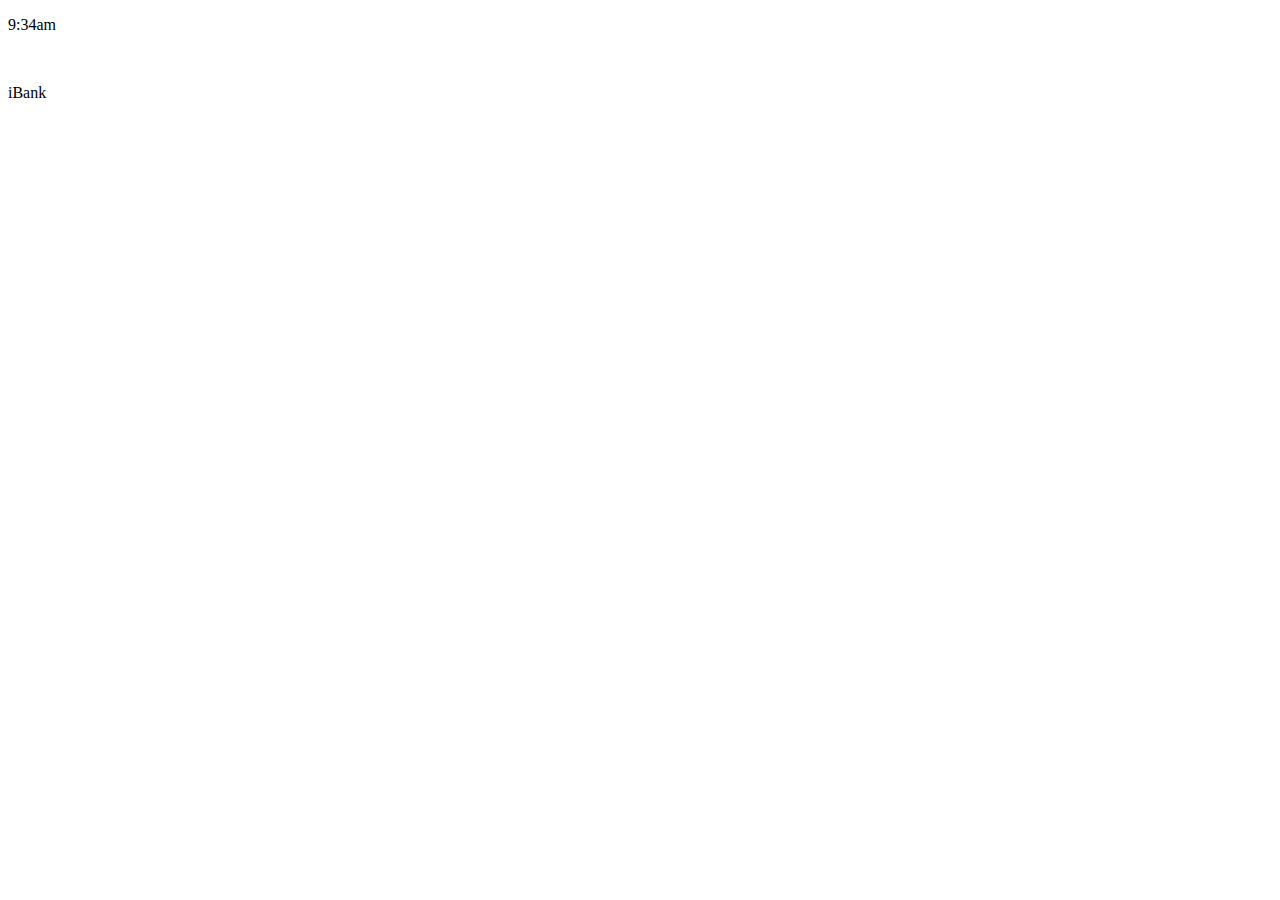
==== ibank/index.html @ 829f2489 "Add files via upload" ====
<!DOCTYPE html>
<html lang="en">
<head>
    <meta charset="UTF-8">
    <meta http-equiv="X-UA-Compatible" content="IE=edge">
    <meta name="viewport" content="width=device-width, initial-scale=1.0">
    <link rel="stylesheet" href="/style.css">
    <title>Welcome to iBank</title>
</head>
<body>
    <div class="phone-container">
        <div class="header">
            <p id="time">9:34am</p>
            <div class="blank-part"></div>
            <div class="icons">
                <img class="single-icon" id="bar" src="/icons/connection_bar_icon-icons.com_65732.ico" alt="">
                <img class="single-icon" src="/icons/wifi-medium-signal-symbol-1_icon-icons.com_56451.ico" alt="">
                <img class="single-icon" src="/icons/chargebattery_battery_4821.ico" alt="">
            </div>
        </div>
        <div class="home-non-header">
            <p class="logo"> iBank </p>
        </div>
    </div>
    <script src="/app.js"></script>
</body>
</html>
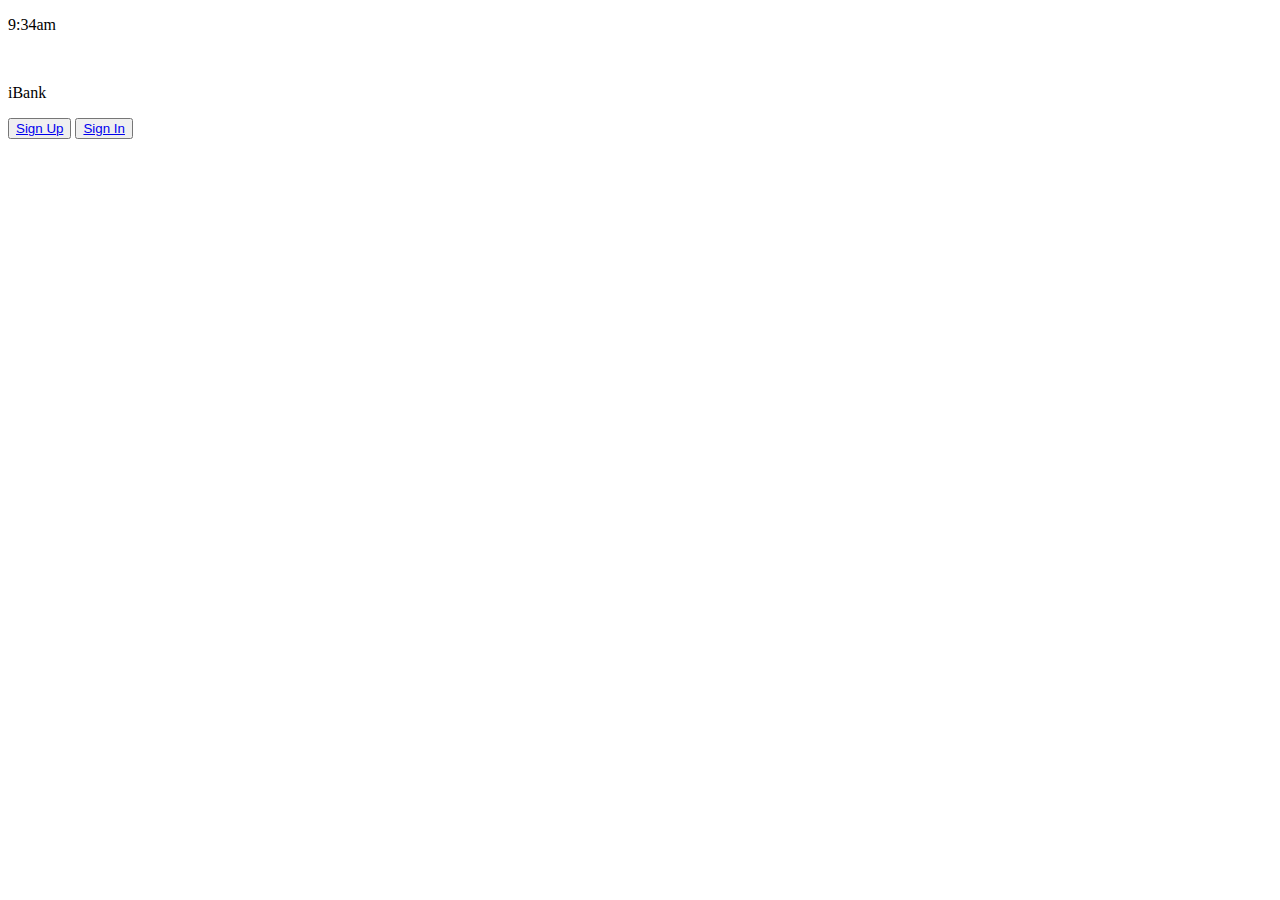
==== commit 797306d9: "Add files via upload" ====
--- a/ibank/index.html
+++ b/ibank/index.html
@@ -20,6 +20,10 @@
         </div>
         <div class="home-non-header">
             <p class="logo"> iBank </p>
+            <div class="sign-buttons">
+                <button id="home-sign-up"><a class="home-signup-link" href="signup.html">Sign Up</a></button>
+                <button id="home-sign-in"><a class="home-signin-link" href="signin.html">Sign In</a></button>
+            </div>
         </div>
     </div>
     <script src="/app.js"></script>
